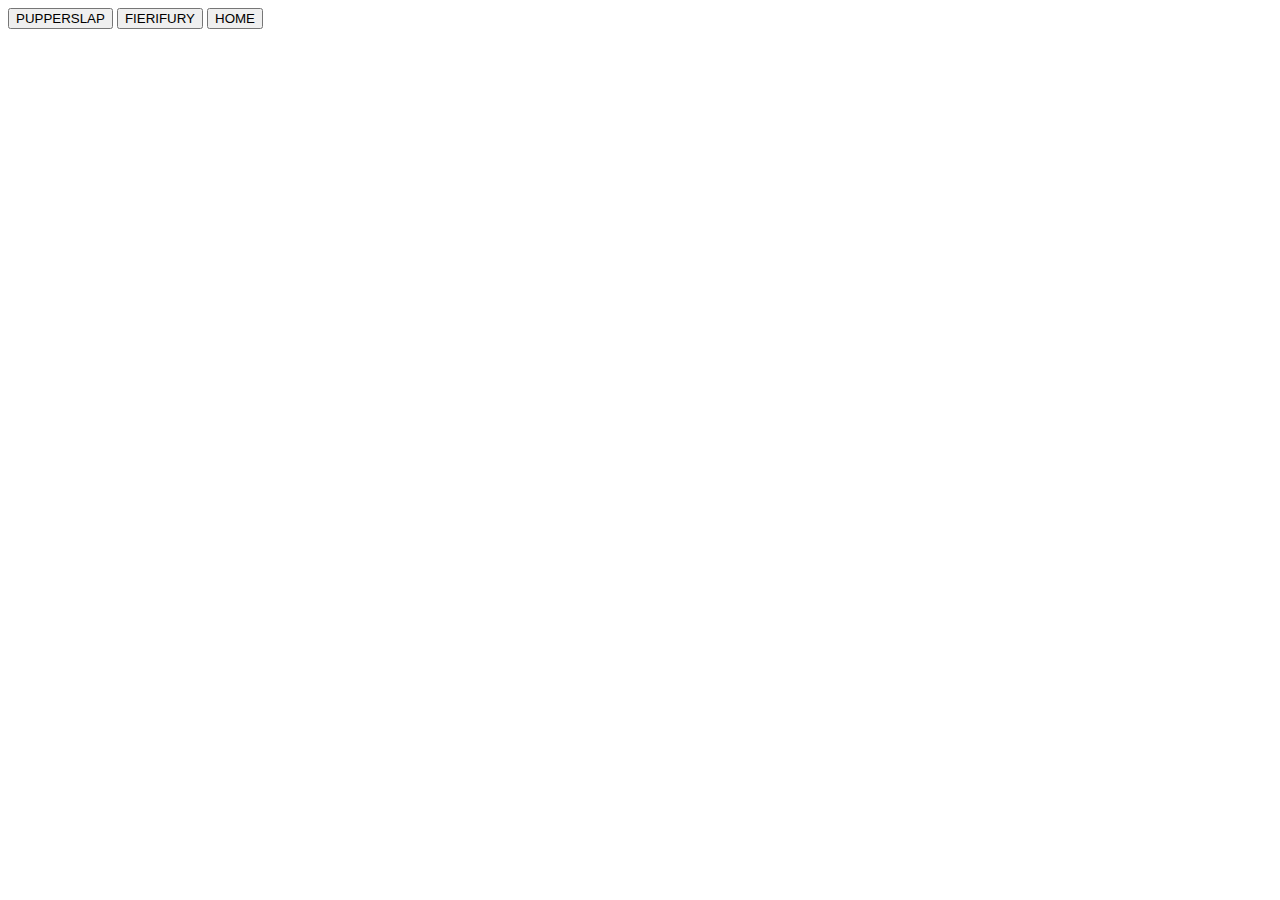
==== fight.html @ a3c57d6a "Add files via upload" ====
<!--by pham and co-->

<!DOCTYPE html>
<html lang="en">
<head>
	<link rel="stylesheet" href="css/.css"/>
	<script src="js/battlescroll.js"></script>
	<title>Meme fight</title>
	
</head>

<body>
	<button onclick="pupperAttack(42)">PUPPERSLAP</button>
	<button>FIERIFURY</button>
	<button onclick="home">HOME</button>
</body>
</html>
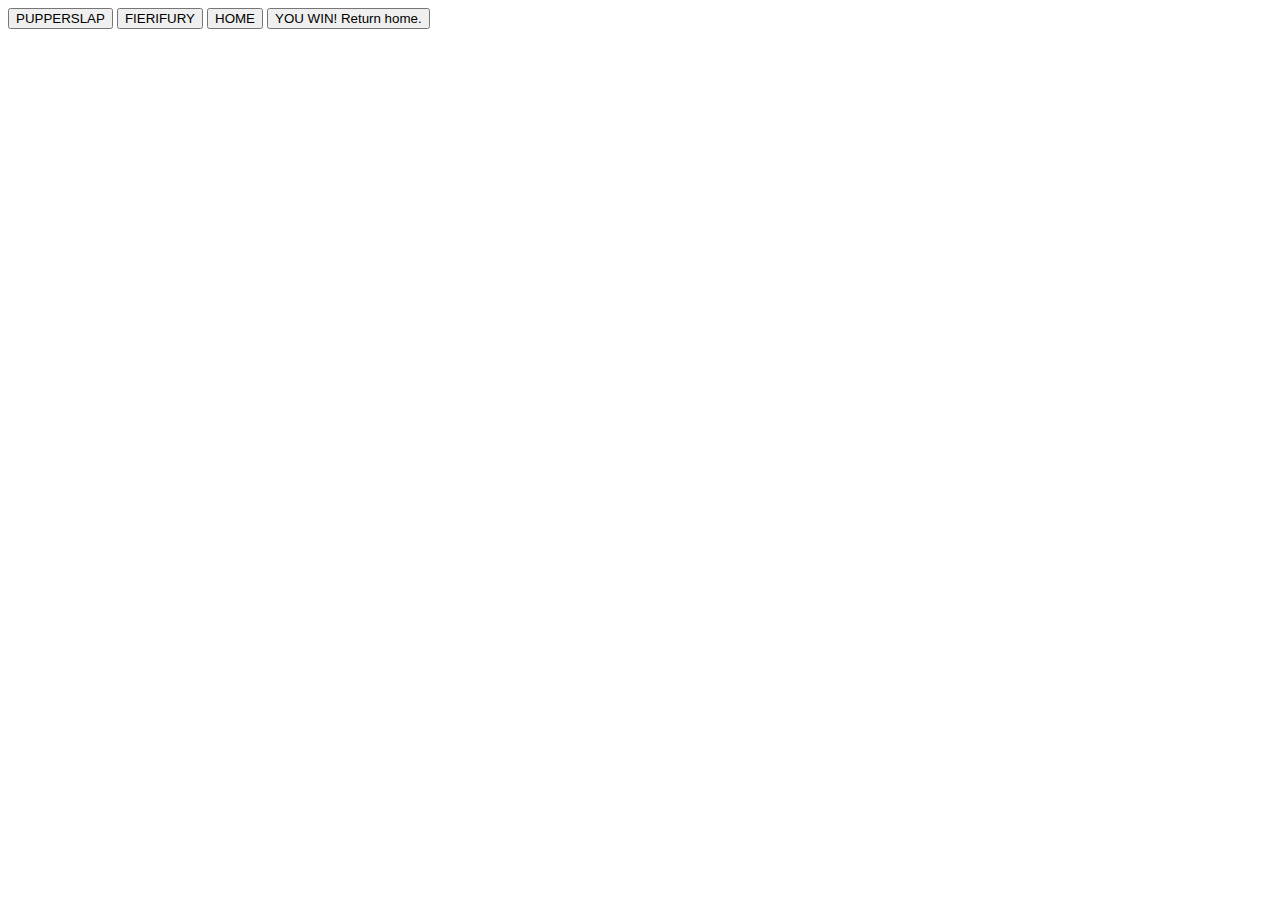
==== commit bdd35ffe: "Add files via upload" ====
--- a/fight.html
+++ b/fight.html
@@ -3,15 +3,16 @@
 <!DOCTYPE html>
 <html lang="en">
 <head>
-	<link rel="stylesheet" href="css/.css"/>
+	<link rel="stylesheet" href="css/fight.css"/>
 	<script src="js/battlescroll.js"></script>
 	<title>Meme fight</title>
-	
+
 </head>
 
 <body>
-	<button onclick="pupperAttack(42)">PUPPERSLAP</button>
-	<button>FIERIFURY</button>
-	<button onclick="home">HOME</button>
+	<button id="attack1" onclick="pupperAttack(enemyhealth)">PUPPERSLAP</button>
+	<button id="attack2" onclick="fierifury(enemyhealth)">FIERIFURY</button>
+	<a href="index.html"><button id="home" onclick="home">HOME</button></a>
+	<button id="win" href="index.html">YOU WIN! Return home. </button></a>
 </body>
-</html>+</html>
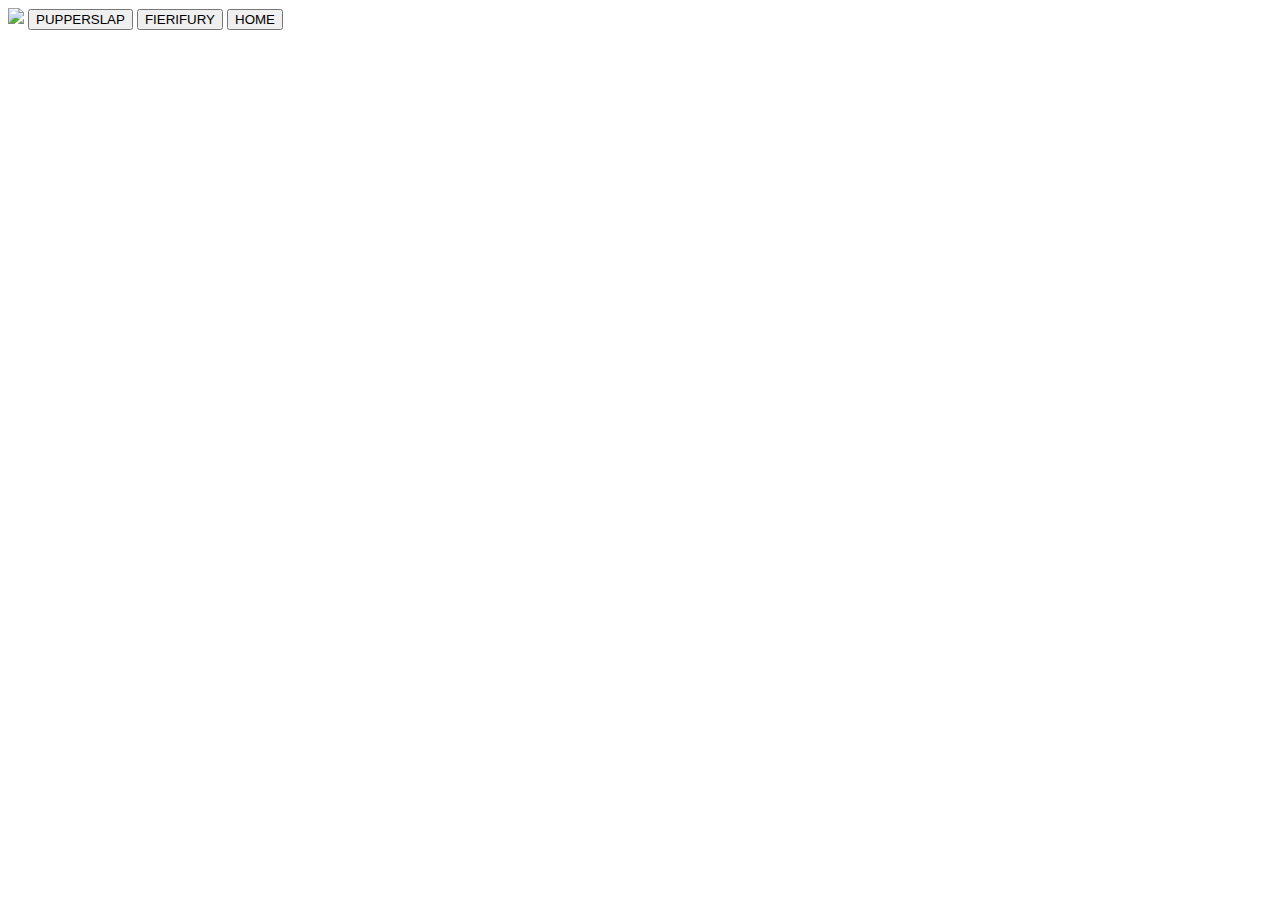
==== commit 29656e7b: "Add files via upload" ====
--- a/fight.html
+++ b/fight.html
@@ -3,16 +3,16 @@
 <!DOCTYPE html>
 <html lang="en">
 <head>
-	<link rel="stylesheet" href="css/fight.css"/>
+	<link rel="stylesheet" href="css/.css"/>
 	<script src="js/battlescroll.js"></script>
 	<title>Meme fight</title>
 
 </head>
 
 <body>
-	<button id="attack1" onclick="pupperAttack(enemyhealth)">PUPPERSLAP</button>
-	<button id="attack2" onclick="fierifury(enemyhealth)">FIERIFURY</button>
-	<a href="index.html"><button id="home" onclick="home">HOME</button></a>
-	<button id="win" href="index.html">YOU WIN! Return home. </button></a>
+	<img id="fightscene" src="img/battle.png" width="1200" height=auto>
+	<button onclick="pupperAttack(enemyhealth)">PUPPERSLAP</button>
+	<button onclick="fierifury(enemyhealth)">FIERIFURY</button>
+	<a href="index.html"><button onclick="home">HOME</button></a>
 </body>
 </html>
